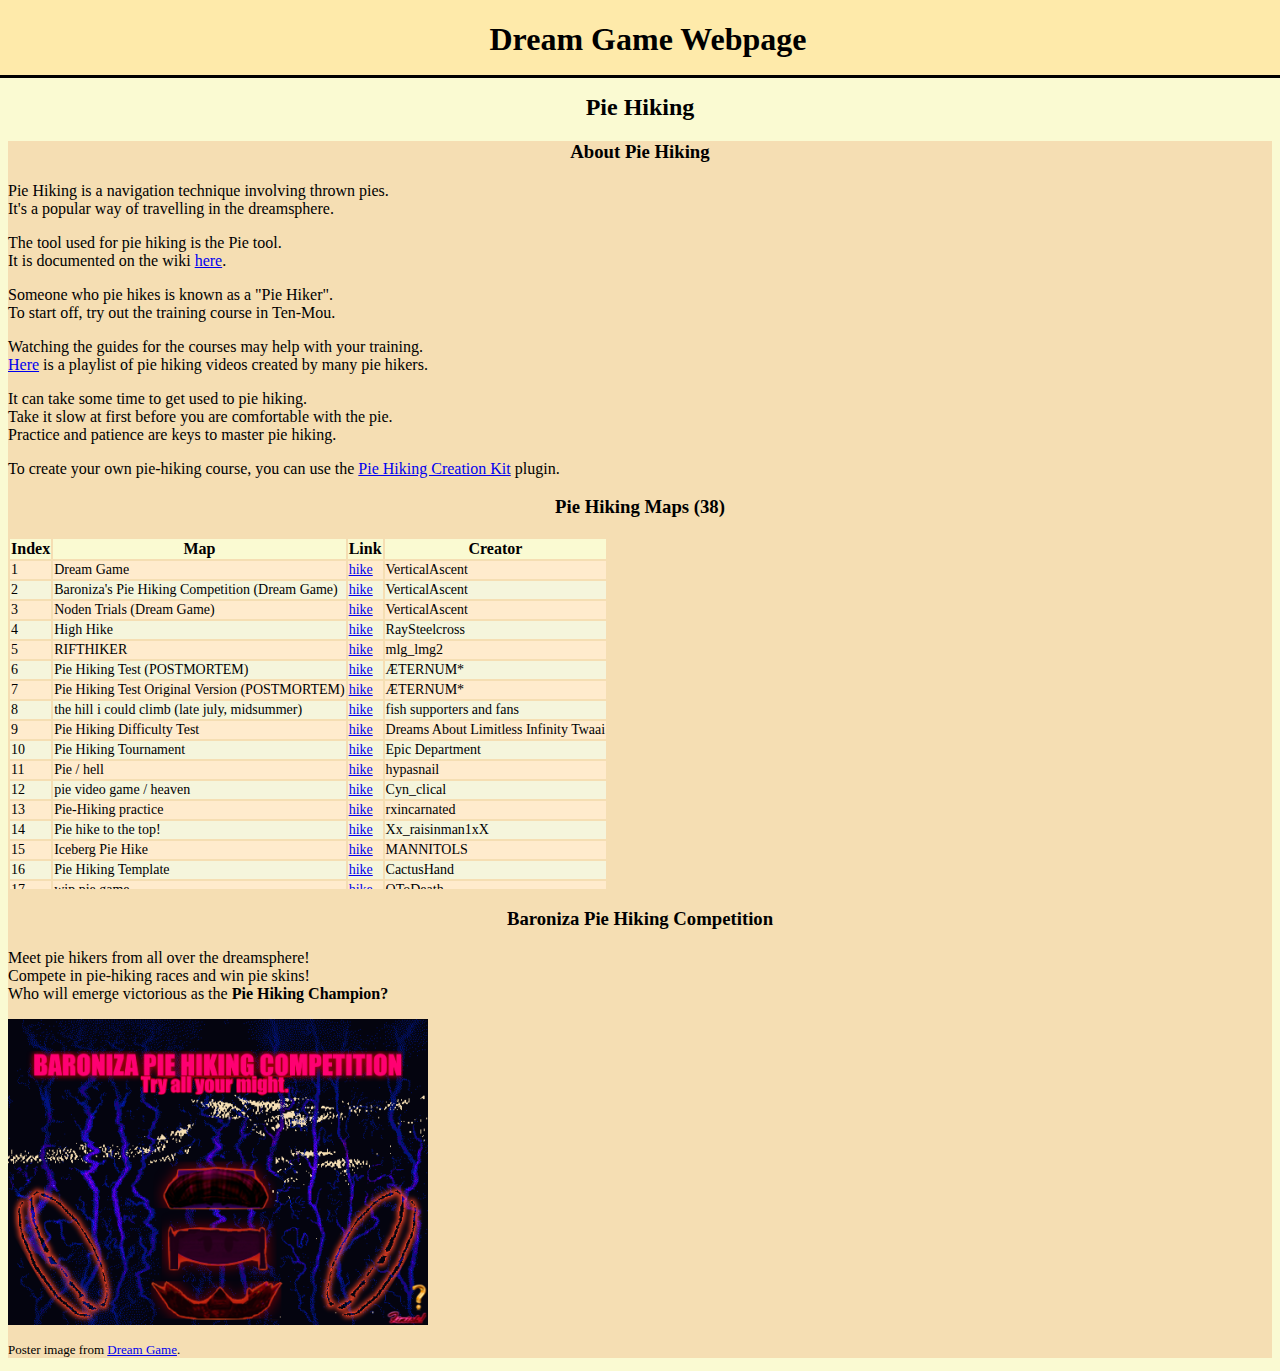
==== index.html @ e91f1ff7 "dimensions webpage (dots) bg-color separated from flex div" ====
<!DOCTYPE html>

<html>
	<head>
		<meta name="viewport" content="width=device-width, initial-scale=1.0">
		<title>Dream Game Webpage</title>
		<link rel="stylesheet" href="https://mariochao.github.io/src/style-no-hover.css">
		<link rel="stylesheet" href="./src/assets/styles/navigation-bar.css">
		<link rel="icon" href="./src/assets/images/a-shudras-task.png">
		<script type="module" src="./src/scripts/main.js"></script>
	</head>
	<body class="navbar-body" style="font-family: 'PT Serif'; background-color: lightgoldenrodyellow;">
		<!-- Navigation bar -->
		<div class="navbar" style="text-align: center; background-color: #FEEAAA;">
			<h1>Dream Game Webpage</h1>
		</div>
		<!-- Pie hiking -->
		<div>
			<h2 style="text-align: center;">Pie Hiking</h2>
			<!-- Pie hiking content -->
			<div style="background-color: wheat;">
				<div class="flex-container">
					<div>
						<h3 style="text-align: center;">About Pie Hiking</h3>
						<div>
							<p>
								Pie Hiking is a navigation technique involving thrown pies.<br>
								It's a popular way of travelling in the dreamsphere.
							</p>
							<p>
								The tool used for pie hiking is the Pie tool.<br>
								It is documented on the wiki <a href="https://dreamsphere.miraheze.org/wiki/Pie" target="_blank">here</a>.
							</p>
							<p>
								Someone who pie hikes is known as a "Pie Hiker".<br>
								To start off, try out the training course in Ten-Mou.
							</p>
							<p>
								Watching the guides for the courses may help with your training.<br>
								<a href="https://www.youtube.com/playlist?list=PLP_5-TIOOfr80booCKGYVGzkF4z_4-p68" target="_blank">Here</a>
								is a playlist of pie hiking videos created by many pie hikers.
							</p>
							<p>
								It can take some time to get used to pie hiking.<br>
								Take it slow at first before you are comfortable with the pie.<br>
								Practice and patience are keys to master pie hiking.
							</p>
							<p>
								To create your own pie-hiking course, you can use the
								<a href="https://create.roblox.com/store/asset/18723187294/" tabindex="_blank">Pie Hiking Creation Kit</a>
								plugin.
							</p>
						</div>
					</div>
					<div>
						<h3 id="pie-hiking-maps-text" style="text-align: center;"></h3>
						<div style="height: 352px; overflow-y: scroll;">
							<table id="pie-hiking-maps-table"></table>
						</div>
					</div>
				</div>
				<div class="flex-container">
					<div>
						<h3 style="text-align: center;">Baroniza Pie Hiking Competition</h3>
						<div>
							<p>
								Meet pie hikers from all over the dreamsphere!<br>
								Compete in pie-hiking races and win pie skins!<br>
								Who will emerge victorious as the <strong>Pie Hiking Champion?</strong>
							</p>
						</div>
						<a href="https://www.roblox.com/games/5475056496/" target="_blank">
							<img src="./src/assets/images/baroniza-pie-hiking.png">
						</a>
						<p style="font-size: small;">
							Poster image from <a href="https://www.roblox.com/games/5475056496/" target="_blank">Dream Game</a>.
						</p>
					</div>
				</div>
			</div>
		</div>
		<!-- Hidden easter egg - Panicks28 -->
	</body>
</html>
---- src/assets/styles/navigation-bar.css ----
:root {
	--navigation-bar-height: 75px;
	--navigation-bar-border-width: 3px;
}

.navbar {
	overflow: hidden;
	position: fixed;
	border-bottom: solid var(--navigation-bar-border-width) black;
	margin-left: -50%;
	width: 200%;
	height: var(--navigation-bar-height);
	top: 0;
	z-index: 3520;
}

.navbar-body {
	margin-top: calc(16px + var(--navigation-bar-border-width) + var(--navigation-bar-height));
}
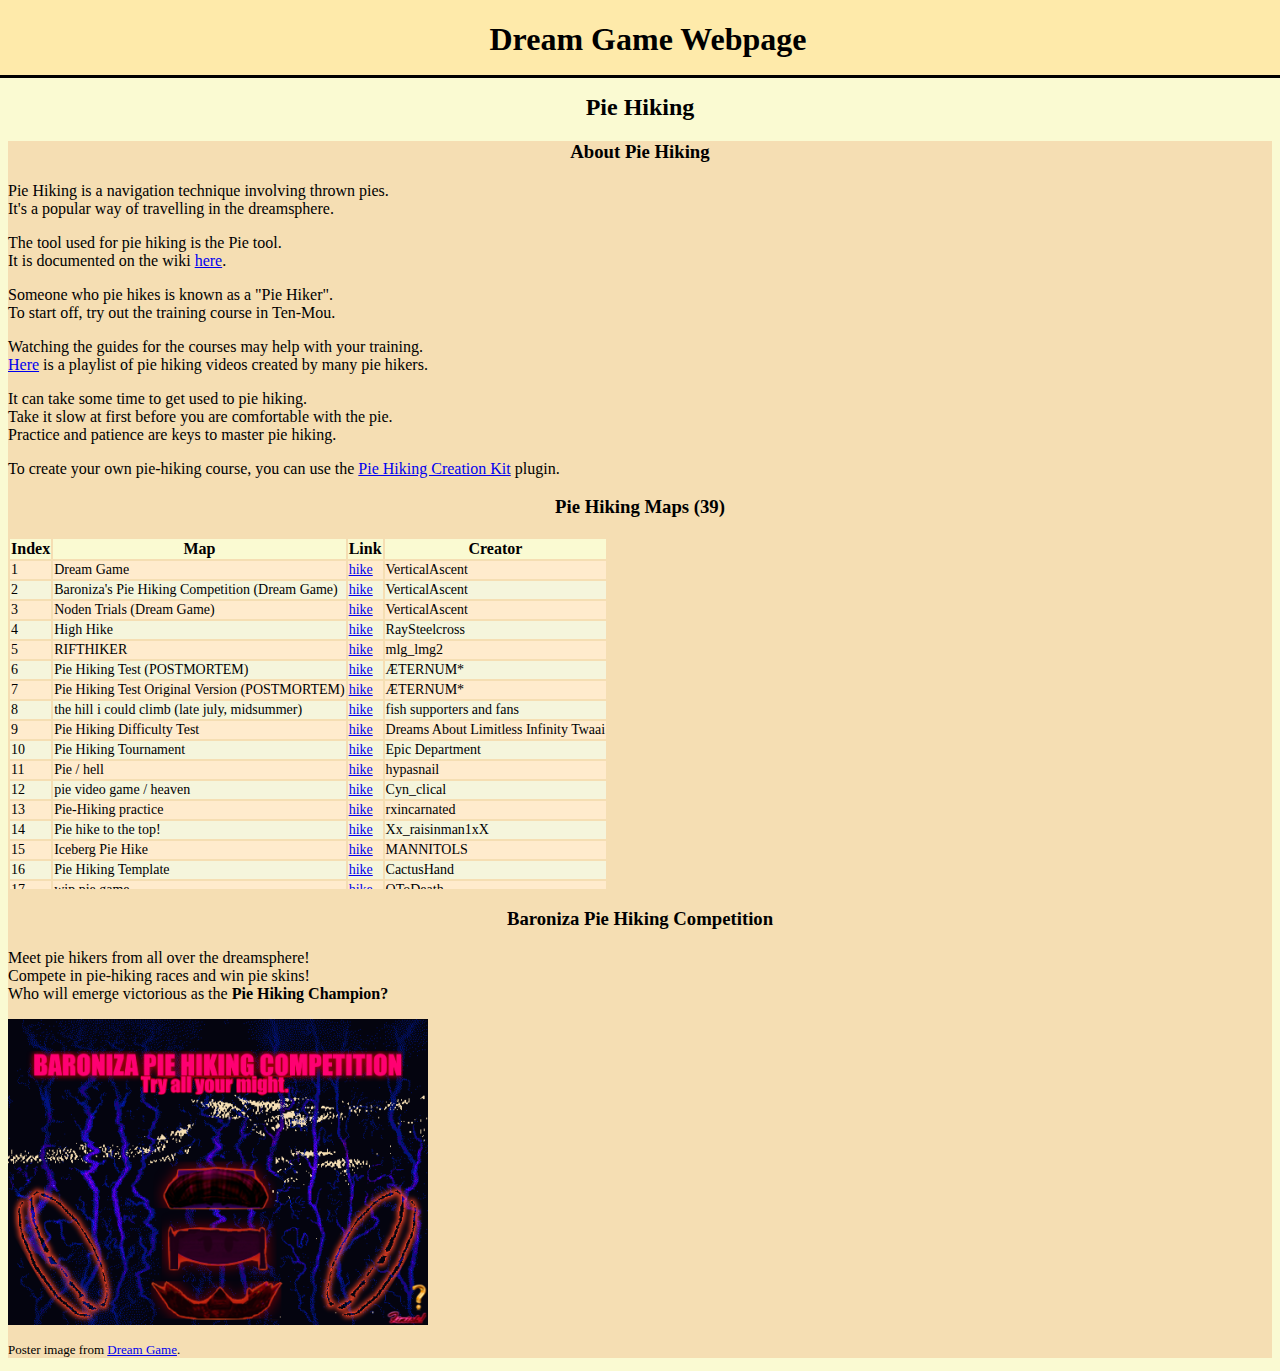
==== commit a6ff0dab: "thumbnail test" ====
--- a/index.html
+++ b/index.html
@@ -3,6 +3,7 @@
 <html>
 	<head>
 		<meta name="viewport" content="width=device-width, initial-scale=1.0">
+		<meta name="thumbnail" content="https://mariochao.github.io/src/assets/images/phdt_icon.png">
 		<title>Dream Game Webpage</title>
 		<link rel="stylesheet" href="https://mariochao.github.io/src/style-no-hover.css">
 		<link rel="stylesheet" href="./src/assets/styles/navigation-bar.css">
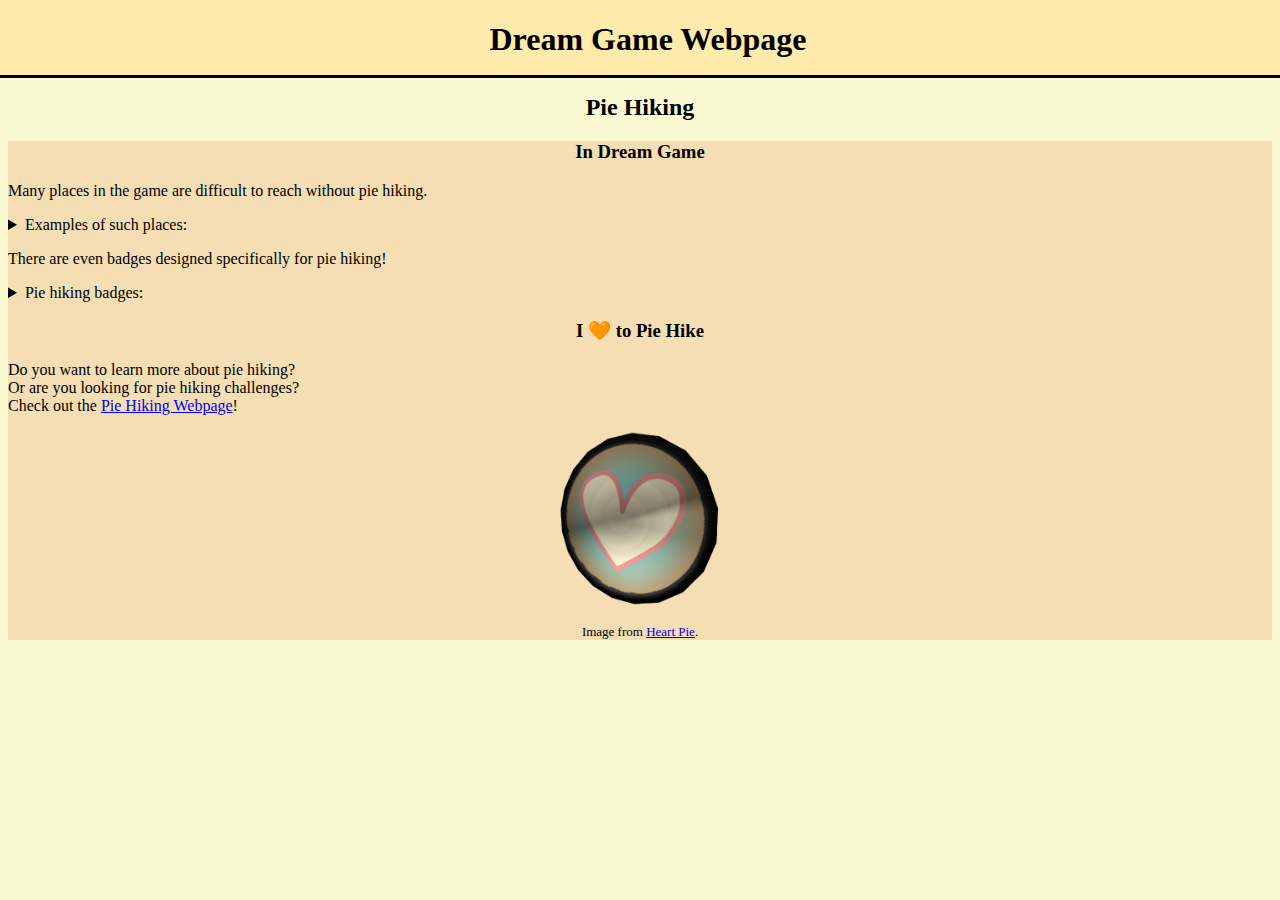
==== commit a100fc85: "main page revamp subpages moved to subdirectories, new pie hiking subpage" ====
--- a/index.html
+++ b/index.html
@@ -3,7 +3,7 @@
 <html>
 	<head>
 		<meta name="viewport" content="width=device-width, initial-scale=1.0">
-		<meta name="thumbnail" content="https://mariochao.github.io/src/assets/images/phdt_icon.png">
+		<meta name="thumbnail" content="https://mariochao.github.io/dream-game/src/assets/images/a-shudras-task.png">
 		<title>Dream Game Webpage</title>
 		<link rel="stylesheet" href="https://mariochao.github.io/src/style-no-hover.css">
 		<link rel="stylesheet" href="./src/assets/styles/navigation-bar.css">
@@ -18,68 +18,54 @@
 		<!-- Pie hiking -->
 		<div>
 			<h2 style="text-align: center;">Pie Hiking</h2>
-			<!-- Pie hiking content -->
 			<div style="background-color: wheat;">
+				<!-- About -->
 				<div class="flex-container">
+					<!-- Pie hiking in dream game -->
 					<div>
-						<h3 style="text-align: center;">About Pie Hiking</h3>
+						<h3 style="text-align: center;">In Dream Game</h3>
 						<div>
 							<p>
-								Pie Hiking is a navigation technique involving thrown pies.<br>
-								It's a popular way of travelling in the dreamsphere.
+								Many places in the game are difficult to reach without pie hiking.
 							</p>
+							<details>
+								<summary>Examples of such places:</summary>
+								<ul>
+									<li>Pumpkin gate (Vulcanic Heights)</li>
+									<li>The Guardian (Ten-Mou)</li>
+									<li>Above the square cage (Fissure Outpost #18)</li>
+								</ul>
+							</details>
 							<p>
-								The tool used for pie hiking is the Pie tool.<br>
-								It is documented on the wiki <a href="https://dreamsphere.miraheze.org/wiki/Pie" target="_blank">here</a>.
+								There are even badges designed specifically for pie hiking!
 							</p>
-							<p>
-								Someone who pie hikes is known as a "Pie Hiker".<br>
-								To start off, try out the training course in Ten-Mou.
-							</p>
-							<p>
-								Watching the guides for the courses may help with your training.<br>
-								<a href="https://www.youtube.com/playlist?list=PLP_5-TIOOfr80booCKGYVGzkF4z_4-p68" target="_blank">Here</a>
-								is a playlist of pie hiking videos created by many pie hikers.
-							</p>
-							<p>
-								It can take some time to get used to pie hiking.<br>
-								Take it slow at first before you are comfortable with the pie.<br>
-								Practice and patience are keys to master pie hiking.
-							</p>
-							<p>
-								To create your own pie-hiking course, you can use the
-								<a href="https://create.roblox.com/store/asset/18723187294/" tabindex="_blank">Pie Hiking Creation Kit</a>
-								plugin.
-							</p>
+							<details>
+								<summary>Pie hiking badges:</summary>
+								<table id="pie-hiker-badges"></table>
+							</details>
 						</div>
 					</div>
+					<!-- Link to pie hiking subpage -->
 					<div>
-						<h3 id="pie-hiking-maps-text" style="text-align: center;"></h3>
-						<div style="height: 352px; overflow-y: scroll;">
-							<table id="pie-hiking-maps-table"></table>
-						</div>
-					</div>
-				</div>
-				<div class="flex-container">
-					<div>
-						<h3 style="text-align: center;">Baroniza Pie Hiking Competition</h3>
+						<h3 style="text-align: center;">I 🧡 to Pie Hike</h3>
 						<div>
 							<p>
-								Meet pie hikers from all over the dreamsphere!<br>
-								Compete in pie-hiking races and win pie skins!<br>
-								Who will emerge victorious as the <strong>Pie Hiking Champion?</strong>
+								Do you want to learn more about pie hiking?<br>
+								Or are you looking for pie hiking challenges?<br>
+								Check out the <a href="./pie-hiking/">Pie Hiking Webpage</a>!
 							</p>
+							<div style="text-align: center;">
+								<a href="https://create.roblox.com/store/asset/18174104986/" target="_blank">
+									<img src="./src/assets/pies/heart.png" height="176px">
+								</a>
+								<p style="font-size: small;">
+									Image from <a href="https://create.roblox.com/store/asset/18174104986/" target="_blank">Heart Pie</a>.
+								</p>
+							</div>
 						</div>
-						<a href="https://www.roblox.com/games/5475056496/" target="_blank">
-							<img src="./src/assets/images/baroniza-pie-hiking.png">
-						</a>
-						<p style="font-size: small;">
-							Poster image from <a href="https://www.roblox.com/games/5475056496/" target="_blank">Dream Game</a>.
-						</p>
 					</div>
 				</div>
 			</div>
 		</div>
-		<!-- Hidden easter egg - Panicks28 -->
 	</body>
 </html>
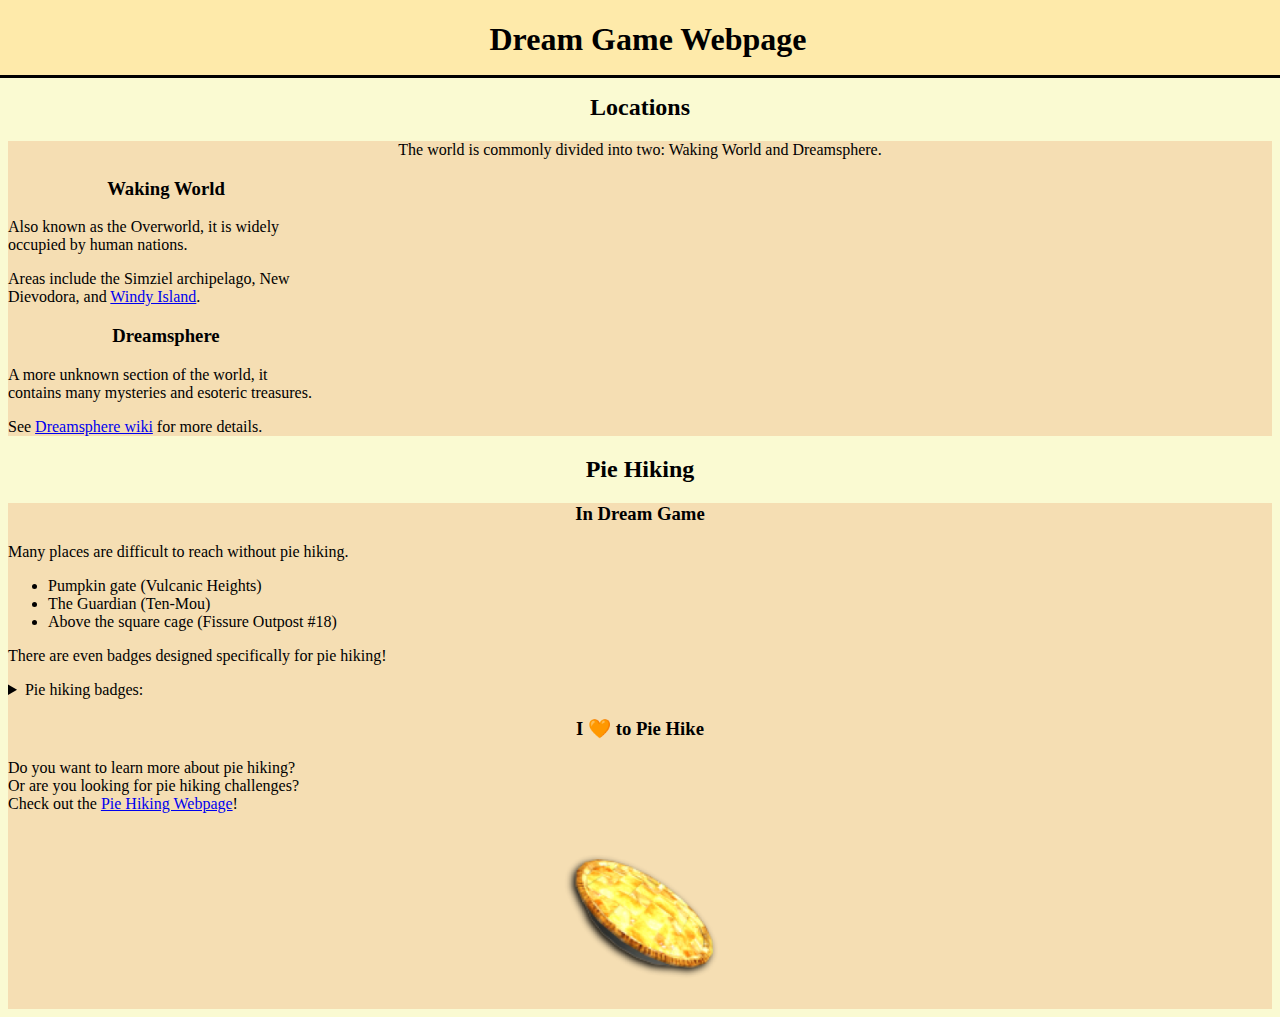
==== commit c7f8d2aa: "visual upd 2 - dg also added hyphen in titles" ====
--- a/index.html
+++ b/index.html
@@ -3,8 +3,13 @@
 <html>
 	<head>
 		<meta name="viewport" content="width=device-width, initial-scale=1.0">
-		<meta name="thumbnail" content="https://mariochao.github.io/dream-game/src/assets/images/a-shudras-task.png">
-		<title>Dream Game Webpage</title>
+		<meta name="description" content="A website about Dream Game & other related experiences!">
+		<title>Dream Game - Webpage</title>
+		<meta property="og:title" content="Dream Game - Webpage">
+		<meta property="og:type" content="website">
+		<meta property="og:image" content="https://mariochao.github.io/dream-game/src/assets/images/a-shudras-task.png">
+		<meta property="og:url" content="https://mariochao.github.io/dream-game/">
+		<meta property="og:description" content="A website about Dream Game & other related experiences!">
 		<link rel="stylesheet" href="https://mariochao.github.io/src/style-no-hover.css">
 		<link rel="stylesheet" href="./src/assets/styles/navigation-bar.css">
 		<link rel="icon" href="./src/assets/images/a-shudras-task.png">
@@ -14,6 +19,43 @@
 		<!-- Navigation bar -->
 		<div class="navbar" style="text-align: center; background-color: #FEEAAA;">
 			<h1>Dream Game Webpage</h1>
+		</div>
+		<!-- Locations -->
+		<div>
+			<h2 style="text-align: center;">Locations</h2>
+			<div style="background-color: wheat;">
+				<div style="text-align: center;">
+					<p>
+						The world is commonly divided into two: Waking World and Dreamsphere.
+					</p>
+				</div>
+				<!-- Worlds -->
+				<div class="flex-container">
+					<!-- Overworld -->
+					<div style="width: 25%;">
+						<h3 style="text-align: center;">Waking World</h3>
+						<p>
+							Also known as the Overworld, it is widely occupied by human nations.
+						</p>
+						<p>
+							Areas include the Simziel archipelago, New Dievodora, and
+							<a href="https://dreamsphere.miraheze.org/wiki/Windy_Island">Windy Island</a>.
+						</p>
+					</div>
+					<!-- Dreamsphere -->
+					<div style="width: 25%;">
+						<h3 style="text-align: center;">Dreamsphere</h3>
+						<p>
+							A more unknown section of the world, it contains many mysteries and esoteric treasures.
+						</p>
+						<p>
+							See
+							<a href="https://dreamsphere.miraheze.org/wiki/Lore">Dreamsphere wiki</a>
+							for more details.
+						</p>
+					</div>
+				</div>
+			</div>
 		</div>
 		<!-- Pie hiking -->
 		<div>
@@ -26,16 +68,13 @@
 						<h3 style="text-align: center;">In Dream Game</h3>
 						<div>
 							<p>
-								Many places in the game are difficult to reach without pie hiking.
+								Many places are difficult to reach without pie hiking.
 							</p>
-							<details>
-								<summary>Examples of such places:</summary>
-								<ul>
-									<li>Pumpkin gate (Vulcanic Heights)</li>
-									<li>The Guardian (Ten-Mou)</li>
-									<li>Above the square cage (Fissure Outpost #18)</li>
-								</ul>
-							</details>
+							<ul>
+								<li>Pumpkin gate (Vulcanic Heights)</li>
+								<li>The Guardian (Ten-Mou)</li>
+								<li>Above the square cage (Fissure Outpost #18)</li>
+							</ul>
 							<p>
 								There are even badges designed specifically for pie hiking!
 							</p>
@@ -55,12 +94,9 @@
 								Check out the <a href="./pie-hiking/">Pie Hiking Webpage</a>!
 							</p>
 							<div style="text-align: center;">
-								<a href="https://create.roblox.com/store/asset/18174104986/" target="_blank">
-									<img src="./src/assets/pies/heart.png" height="176px">
+								<a href="./pie-hiking/">
+									<img src="./src/assets/pies/apple.png" height="176px">
 								</a>
-								<p style="font-size: small;">
-									Image from <a href="https://create.roblox.com/store/asset/18174104986/" target="_blank">Heart Pie</a>.
-								</p>
 							</div>
 						</div>
 					</div>
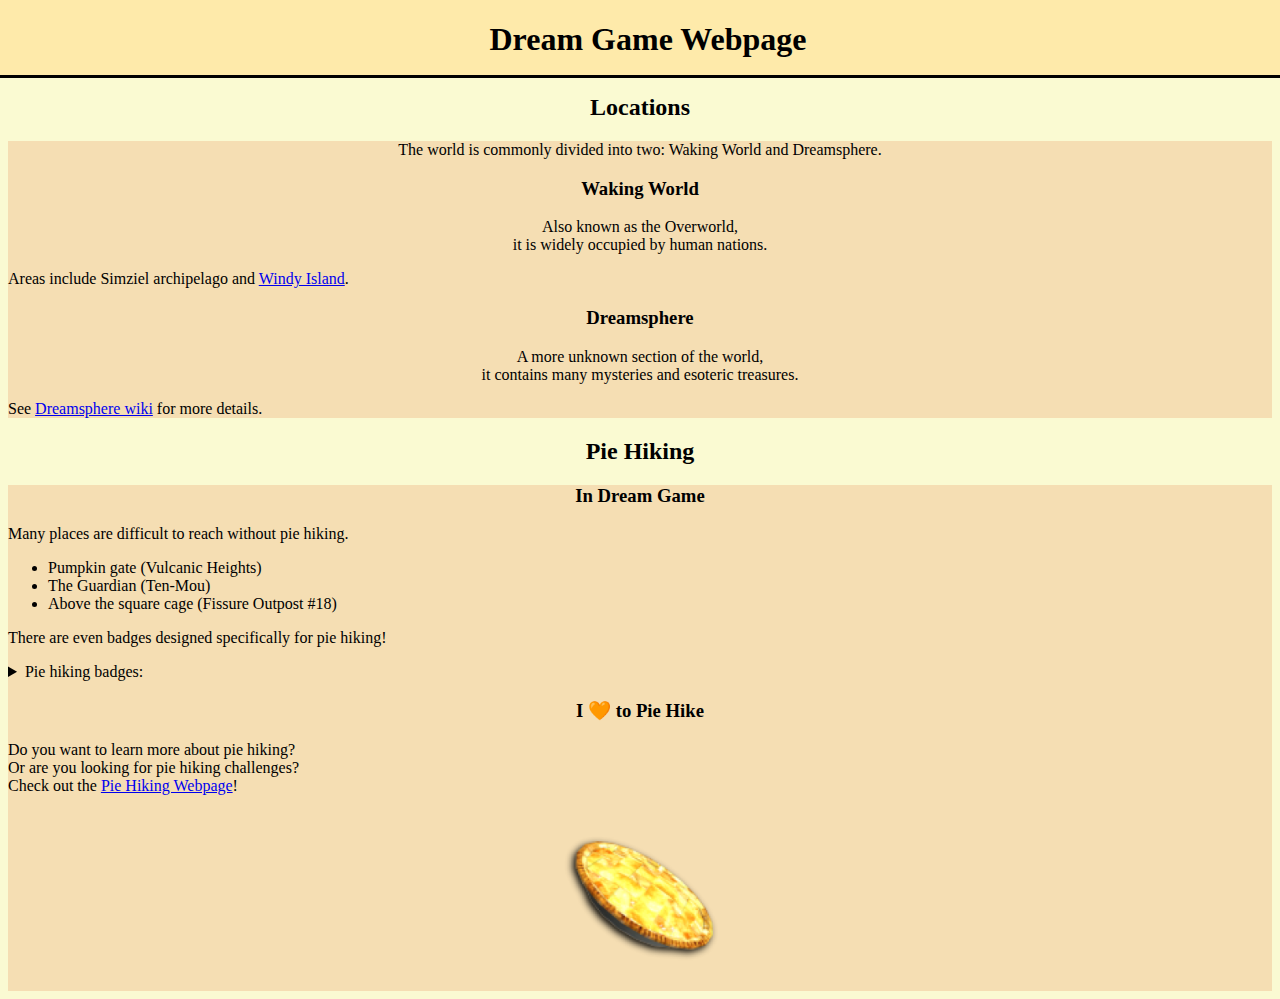
==== commit ddd98313: "image and box size upd" ====
--- a/index.html
+++ b/index.html
@@ -32,21 +32,23 @@
 				<!-- Worlds -->
 				<div class="flex-container">
 					<!-- Overworld -->
-					<div style="width: 25%;">
+					<div>
 						<h3 style="text-align: center;">Waking World</h3>
-						<p>
-							Also known as the Overworld, it is widely occupied by human nations.
+						<p style="text-align: center;">
+							Also known as the Overworld,<br>
+							it is widely occupied by human nations.
 						</p>
 						<p>
-							Areas include the Simziel archipelago, New Dievodora, and
+							Areas include Simziel archipelago and
 							<a href="https://dreamsphere.miraheze.org/wiki/Windy_Island">Windy Island</a>.
 						</p>
 					</div>
 					<!-- Dreamsphere -->
-					<div style="width: 25%;">
+					<div>
 						<h3 style="text-align: center;">Dreamsphere</h3>
-						<p>
-							A more unknown section of the world, it contains many mysteries and esoteric treasures.
+						<p style="text-align: center;">
+							A more unknown section of the world,<br>
+							it contains many mysteries and esoteric treasures.
 						</p>
 						<p>
 							See
@@ -95,7 +97,7 @@
 							</p>
 							<div style="text-align: center;">
 								<a href="./pie-hiking/">
-									<img src="./src/assets/pies/apple.png" height="176px">
+									<img src="./src/assets/pies/apple.png" width="176" height="176">
 								</a>
 							</div>
 						</div>
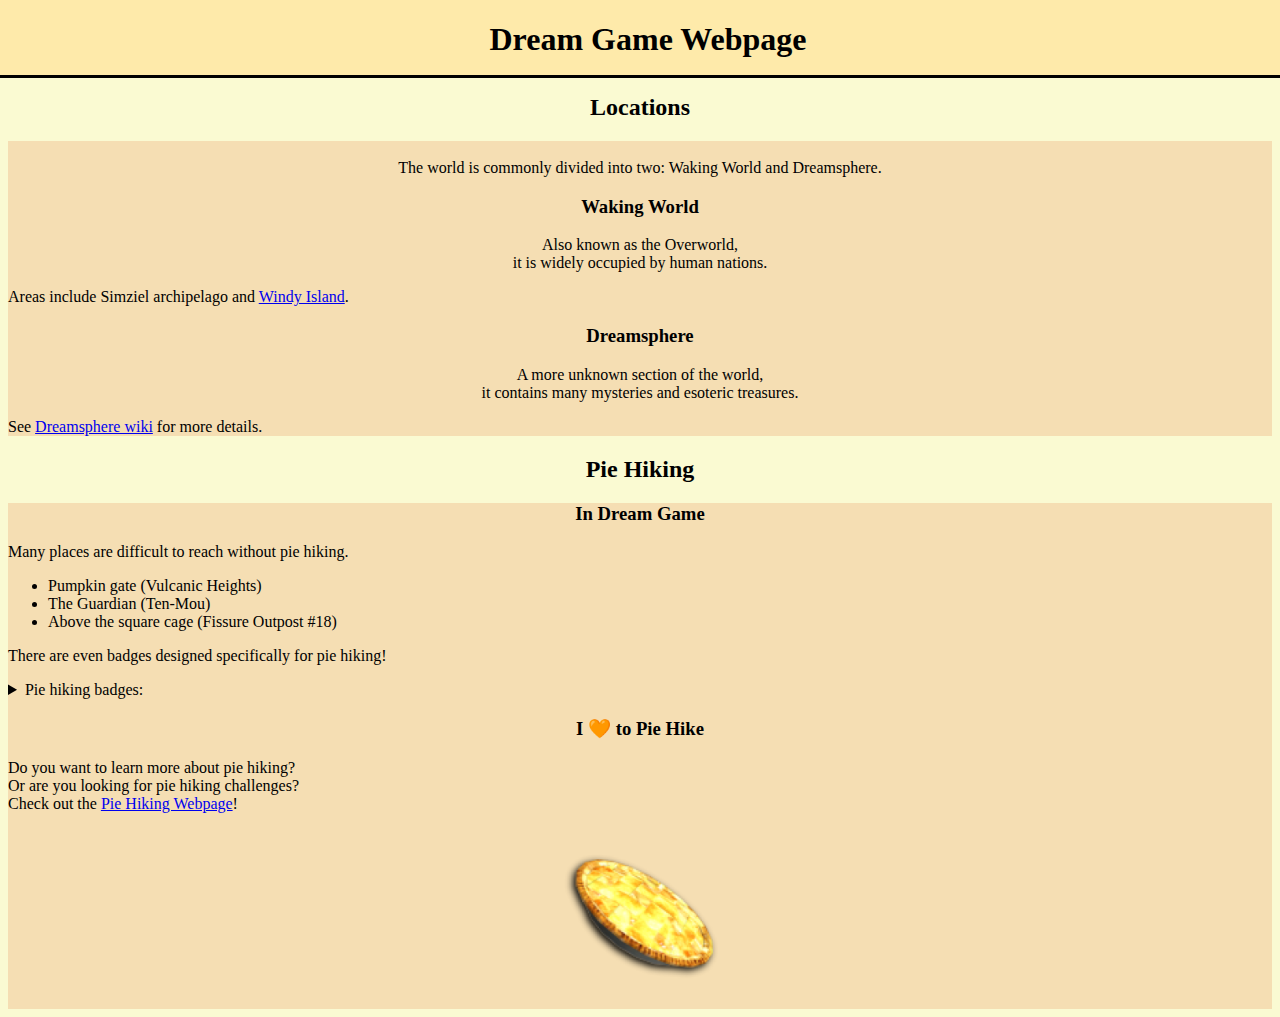
==== commit e9ca9efe: "empty line in /dream-game/" ====
--- a/index.html
+++ b/index.html
@@ -26,6 +26,7 @@
 			<div style="background-color: wheat;">
 				<div style="text-align: center;">
 					<p>
+						<br>
 						The world is commonly divided into two: Waking World and Dreamsphere.
 					</p>
 				</div>
